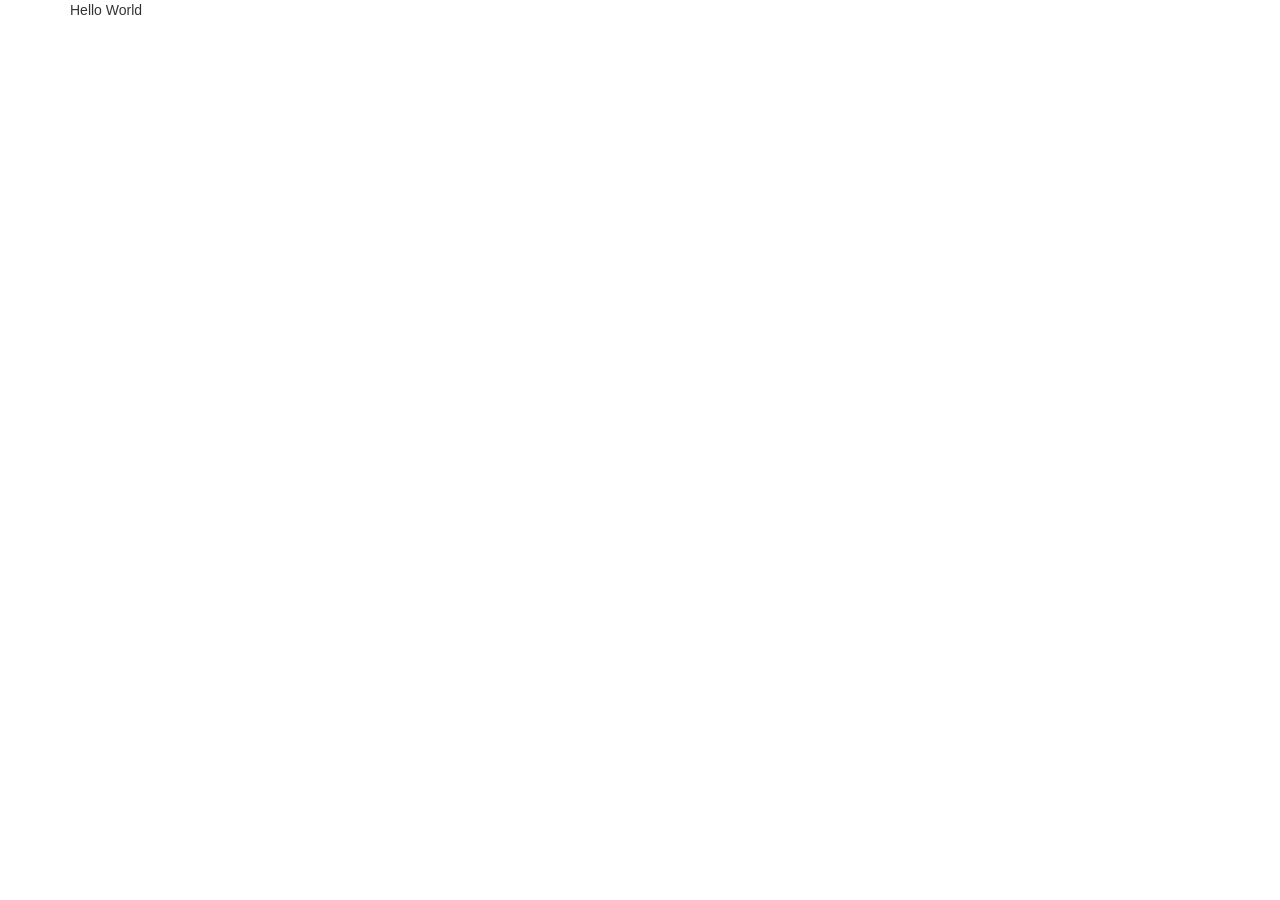
==== personalSite.html @ db2616f9 "setup template and css link" ====
<!DOCTYPE html>
<html lang="en">
<head>
  <meta charset="UTF-8">
  <meta http-equiv="X-UA-Compatible" content="IE=edge">
  <meta name="viewport" content="width=device-width, initial-scale=1.0">
  <title>Spencer Taira's Personal Website</title>
  <link rel="stylesheet" href="https://cdn.jsdelivr.net/npm/bootstrap@3.4.1/dist/css/bootstrap.min.css" integrity="sha384-HSMxcRTRxnN+Bdg0JdbxYKrThecOKuH5zCYotlSAcp1+c8xmyTe9GYg1l9a69psu" crossorigin="anonymous">
  <link rel="stylesheet" href="personalSite.css">
</head>
<body>
  <div class="container">
    Hello World
  </div>
</body>
</html>
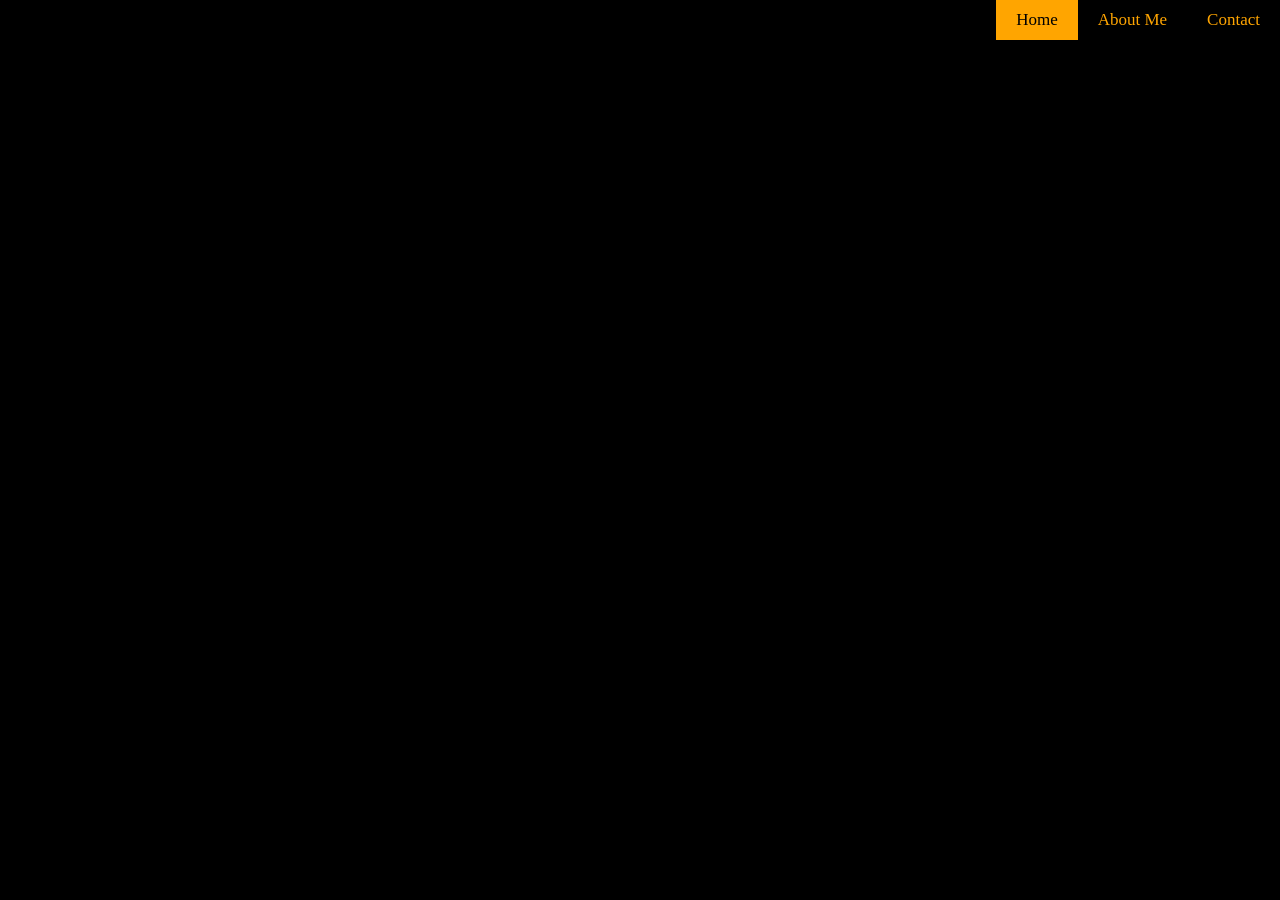
==== commit 6ef9d6da: "Added nav bar and some styling" ====
--- a/personalSite.html
+++ b/personalSite.html
@@ -5,12 +5,16 @@
   <meta http-equiv="X-UA-Compatible" content="IE=edge">
   <meta name="viewport" content="width=device-width, initial-scale=1.0">
   <title>Spencer Taira's Personal Website</title>
-  <link rel="stylesheet" href="https://cdn.jsdelivr.net/npm/bootstrap@3.4.1/dist/css/bootstrap.min.css" integrity="sha384-HSMxcRTRxnN+Bdg0JdbxYKrThecOKuH5zCYotlSAcp1+c8xmyTe9GYg1l9a69psu" crossorigin="anonymous">
   <link rel="stylesheet" href="personalSite.css">
 </head>
 <body>
+  <div class="topnav">
+    <a class="active" href="#Home">Home</a>
+    <a href="#aboutMe">About Me</a>
+    <a href="contactMe">Contact</a>
+  </div>
   <div class="container">
-    Hello World
+
   </div>
 </body>
 </html>
--- a/personalSite.css
+++ b/personalSite.css
@@ -0,0 +1,30 @@
+body {
+    background-color: black;
+    margin: 0;
+}
+
+.topnav {
+    overflow: hidden;
+    width: 100vw;
+    display: flex;
+    justify-content: flex-end;
+    position: fixed;
+}
+
+.topnav a {
+    text-align: center;
+    text-decoration: none;
+    font-size: 17px;
+    padding: 10px 20px;
+    color: orange;
+}
+
+.topnav a:hover {
+    background-color: #ddd;
+    color: black;
+}
+
+.topnav a.active {
+    background-color: orange;
+    color: black;
+}
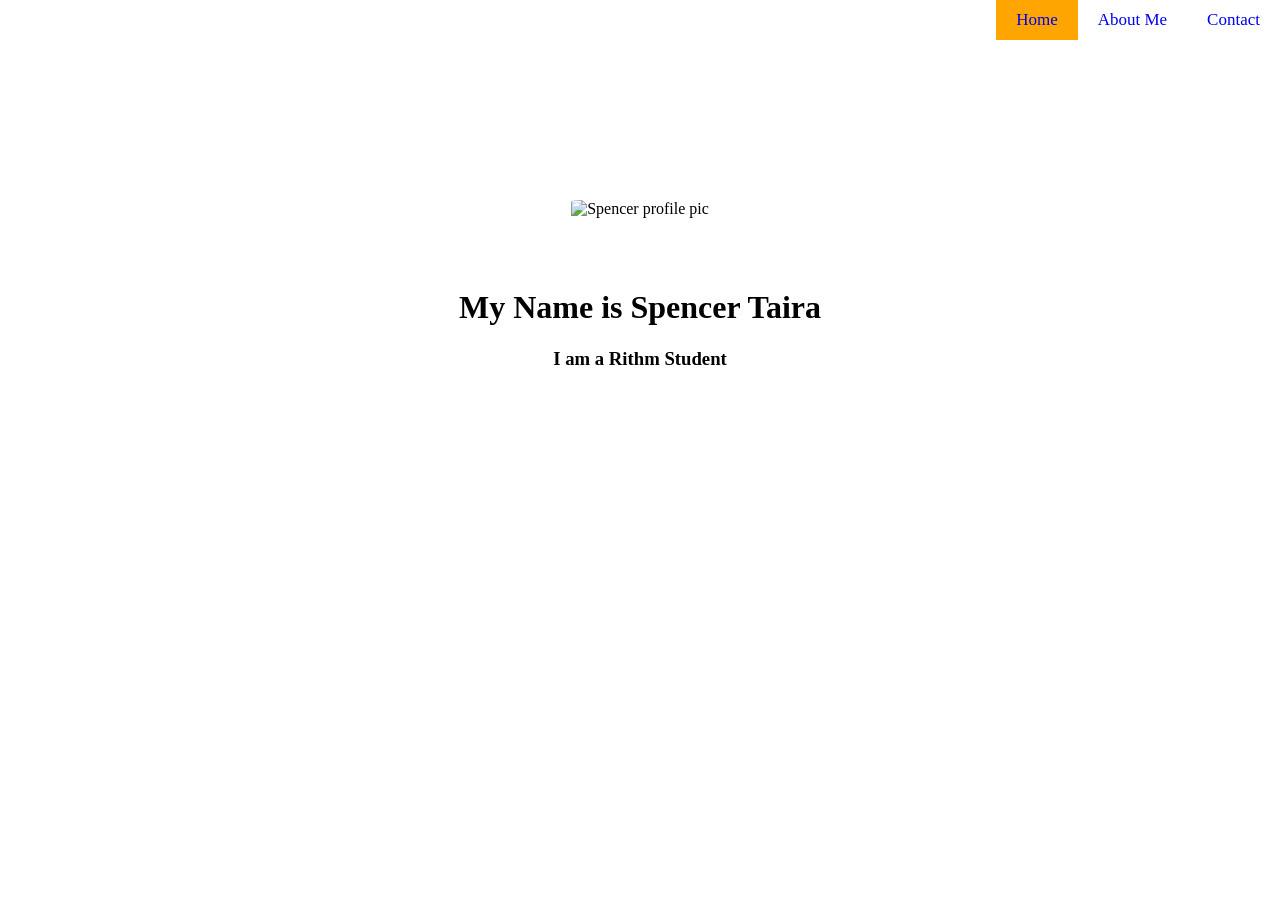
==== commit 0c635c54: "Added Picture and stylizing" ====
--- a/personalSite.html
+++ b/personalSite.html
@@ -13,8 +13,12 @@
     <a href="#aboutMe">About Me</a>
     <a href="contactMe">Contact</a>
   </div>
+  <div id="spencerImageContainer">
+    <img src="https://github.com/spencerTaira/personalSite/blob/main/SPENCER%20TAIRA.jpg?raw=true" id="spencerPhoto" alt="Spencer profile pic">
+  </div>
   <div class="container">
-
+    <h1>My Name is Spencer Taira</h1>
+    <h3>I am a Rithm Student</h3>
   </div>
 </body>
 </html>
--- a/personalSite.css
+++ b/personalSite.css
@@ -1,5 +1,4 @@
 body {
-    background-color: black;
     margin: 0;
 }
 
@@ -16,15 +15,30 @@
     text-decoration: none;
     font-size: 17px;
     padding: 10px 20px;
-    color: orange;
 }
 
 .topnav a:hover {
-    background-color: #ddd;
-    color: black;
+    background-color: black;
+    color: white;
 }
 
 .topnav a.active {
     background-color: orange;
-    color: black;
 }
+
+.container {
+    text-align: center;
+    padding: 50px;
+}
+
+#spencerImageContainer {
+    padding-top: 200px;
+    display: flex;
+    justify-content: center;
+}
+
+#spencerPhoto {
+    max-width: 30%;
+    height: auto;
+    border-radius: 10%;
+}
